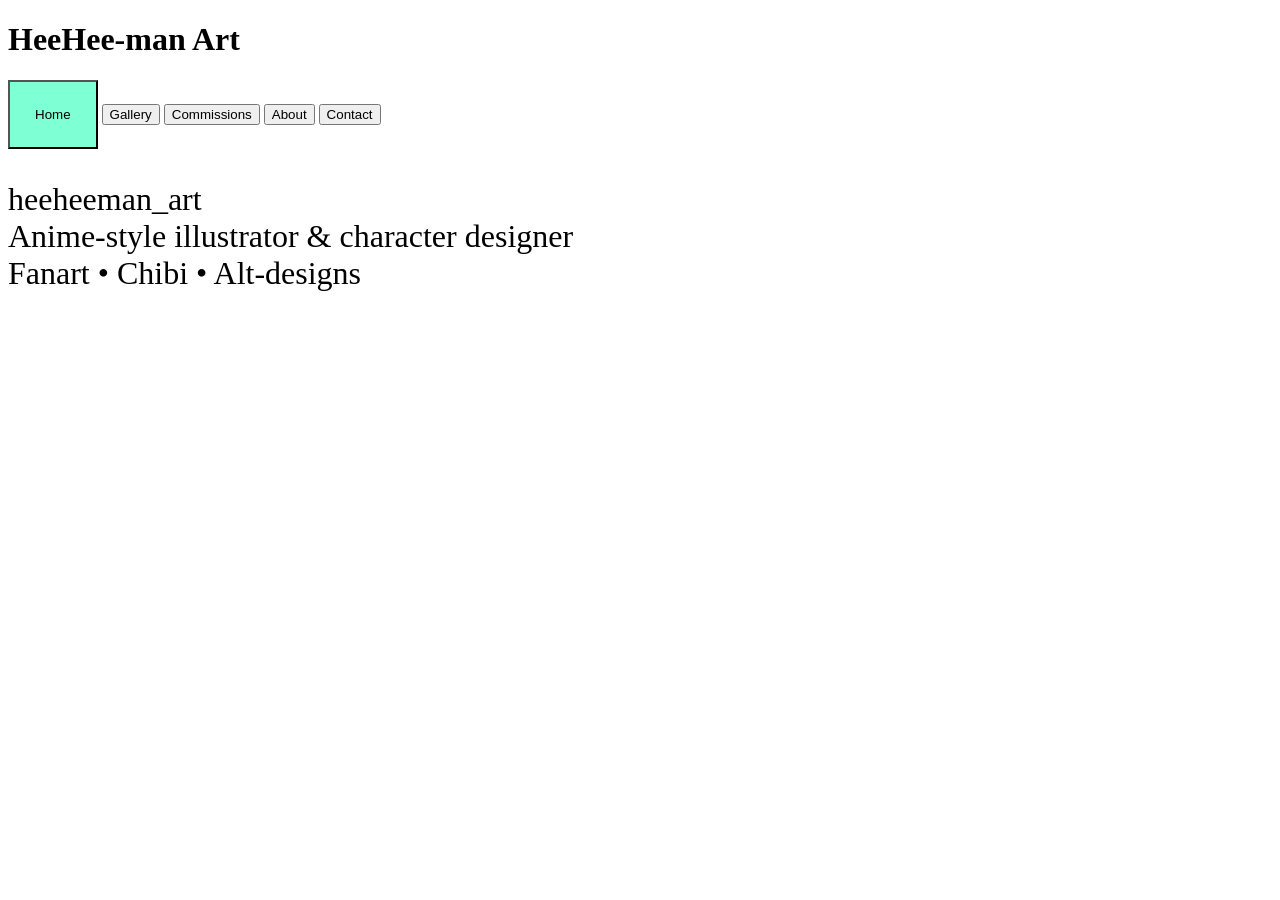
==== index.html @ 66686249 "Rename portfolio/index.html to index.html" ====
<!DOCTYPE html>
<html>
    <head>
        <title>HeeHee-man Art</title>
        <link rel = "stylesheet" href = "style.css">
    </head>

    <body>
        <h1>HeeHee-man Art</h1>
        <main>
            <div id = "buttons">
                <button id = "homeButton" onclick = "document.location = 'index.html'" style = "padding: 25px; background-color:aquamarine">Home</button>
                <button id = "galleryButton" onclick = "document.location = 'gallery.html'">Gallery</button>
                <button id = "commissionsButton" onclick = "document.location = 'commissions.html'">Commissions</button>
                <button id = "aboutButton" onclick = "document.location = 'about.html'">About</button>
                <button id = "contactButton" onclick = "document.location = 'contact.html'">Contact</button>
            </div>
            <div>
                <p style = "font-size: 2rem;">heeheeman_art<br>
                Anime-style illustrator & character designer<br>
                Fanart • Chibi • Alt-designs</p>
            </div>
        </main>
        <script src = "script.js";></script>
    </body>
</html>
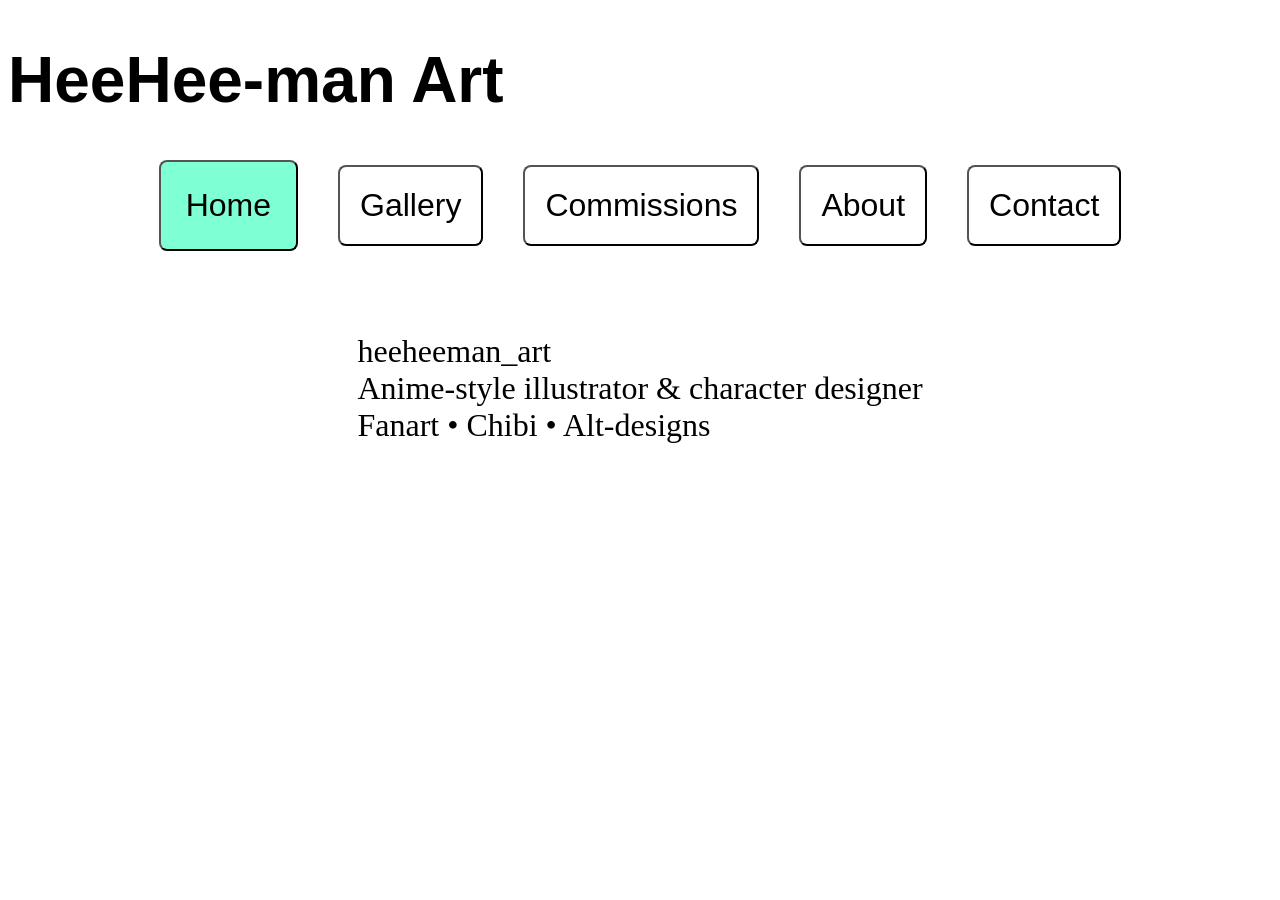
==== commit 59e8aae7: "Add new piece, correct typos" ====
--- a/index.html
+++ b/index.html
@@ -9,7 +9,7 @@
         <h1>HeeHee-man Art</h1>
         <main>
             <div id = "buttons">
-                <button id = "homeButton" onclick = "document.location = 'index.html'" style = "padding: 25px; background-color:aquamarine">Home</button>
+                <button id = "homeButton" onclick = "document.location = 'index.html'" style = "padding: 25px; background-color:aquamarine;">Home</button>
                 <button id = "galleryButton" onclick = "document.location = 'gallery.html'">Gallery</button>
                 <button id = "commissionsButton" onclick = "document.location = 'commissions.html'">Commissions</button>
                 <button id = "aboutButton" onclick = "document.location = 'about.html'">About</button>
@@ -23,4 +23,4 @@
         </main>
         <script src = "script.js";></script>
     </body>
-</html>
+</html>
--- a/style.css
+++ b/style.css
@@ -0,0 +1,46 @@
+button {
+    font-size: 2rem;
+    background-color: white;
+    border-radius: 8px;
+    padding: 20px;
+    transition-duration: 0.3s;
+}
+
+button:hover {
+    background-color: aquamarine;
+    padding: 25px;
+}
+
+h1 {
+    font-family: Arial, Helvetica, sans-serif;
+    justify-self: center;
+    font-size: 4rem;
+}
+
+a {
+    text-decoration: none;
+    color: black;
+}
+
+main {
+    display: grid;
+    justify-items: center;
+    align-items: center;
+    gap: 50px;
+}
+
+#buttons {
+    display: flex;
+    flex-direction: row;
+    align-items: center;
+    justify-items: center;
+    gap: 40px;
+}
+
+#gallery {
+    display: flex;
+    flex-direction: column;
+    justify-items: center;
+    align-items: center;
+    gap: 30px;
+}
